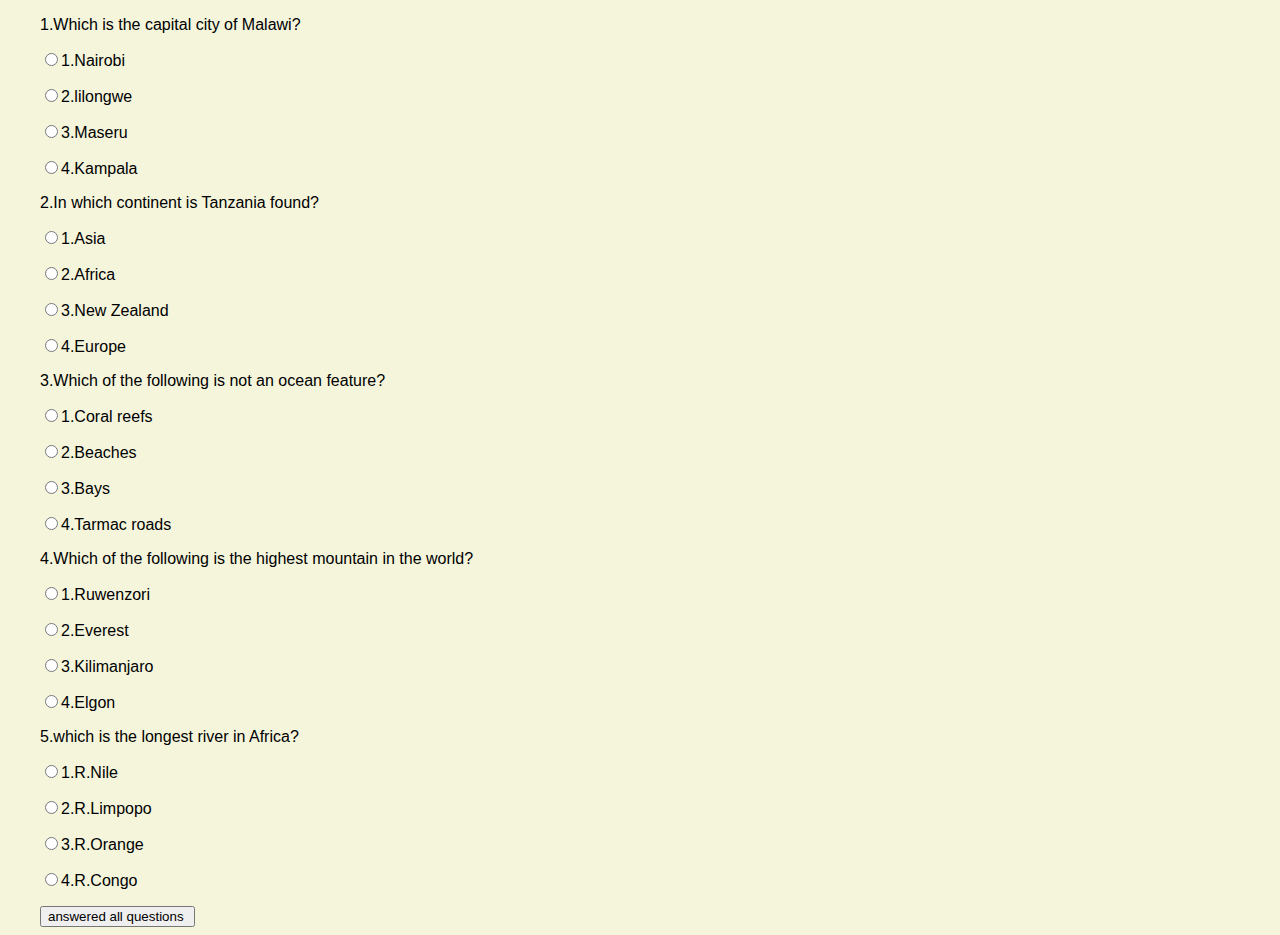
==== quiz.html @ 4d6506fc "this committ adds lines of code to the js file" ====
<!DOCTYPE html>
<html lang="en">
<head>
    <meta charset="UTF-8">
    <meta http-equiv="X-UA-Compatible" content="IE=edge">
    <meta name="viewport" content="width=device-width, initial-scale=1.0">
    <title>Quizes page</title>
    <link rel="stylesheet" href="quiz.css">
    <script type="text/javascript" src="quiz.js"></script>
</head>
<body>
    <form name="quiz" id="quiz"> 
       <div>
           <p>1.Which is the capital city of Malawi?</p>
           <p><input type="radio"name="question1" value="Nairobi">1.Nairobi</p>
           <p><input type="radio"name="question1" value="lilongwe">2.lilongwe</p>
           <p><input type="radio"name="question1" value="Maseru">3.Maseru</p>
           <p><input type="radio"name="question1" value="Kampala">4.Kampala</p>
       </div>
       <div>
        <p>2.In which continent is Tanzania found?</p>
        <p><input type="radio"name="question2" value="Asia">1.Asia</p>
        <p><input type="radio"name="question2" value="Africa">2.Africa</p>
        <p><input type="radio"name="question2" value="New Zealand">3.New Zealand</p>
        <p><input type="radio"name="question2" value="Europe">4.Europe</p>
    </div>
    <div>
        <p>3.Which of the following is not an ocean feature?</p>
        <p><input type="radio"name="question3" value="Coral reefs">1.Coral reefs</p>
        <p><input type="radio"name="question3" value="Beaches">2.Beaches</p>
        <p><input type="radio"name="question3" value="Bays">3.Bays</p>
        <p><input type="radio"name="question3" value="Tarmac roads">4.Tarmac roads</p>
    </div>
    <div>
        <p>4.Which of the following is the highest mountain in the world?</p>
        <p><input type="radio"name="question4" value="Ruwenzori">1.Ruwenzori</p>
        <p><input type="radio"name="question4" value="Everest">2.Everest</p>
        <p><input type="radio"name="question4" value="Kilimanjaro">3.Kilimanjaro</p>
        <p><input type="radio"name="question4" value="Elgon">4.Elgon</p>
    </div>
    <div>
        <p>5.which is the longest river in Africa?</p>
        <p><input type="radio"name="question5" value="R.Nile">1.R.Nile</p>
        <p><input type="radio"name="question5" value="R.Limpopo">2.R.Limpopo</p>
        <p><input type="radio"name="question5" value="R.Orange">3.R.Orange</p>
        <p><input type="radio"name="question5" value="R.Congo">4.R.Congo</p>
    </div>


       
       <input type="button" value="answered all questions " id="lastbutton" onclick="check()">
    </form>


</body>
</html>
---- quiz.css ----
body{
    background-color: beige;
    font-family: Arial, Helvetica, sans-serif;
    margin-left: 40px;

}
.lastbutton{
    background-color: ;
}
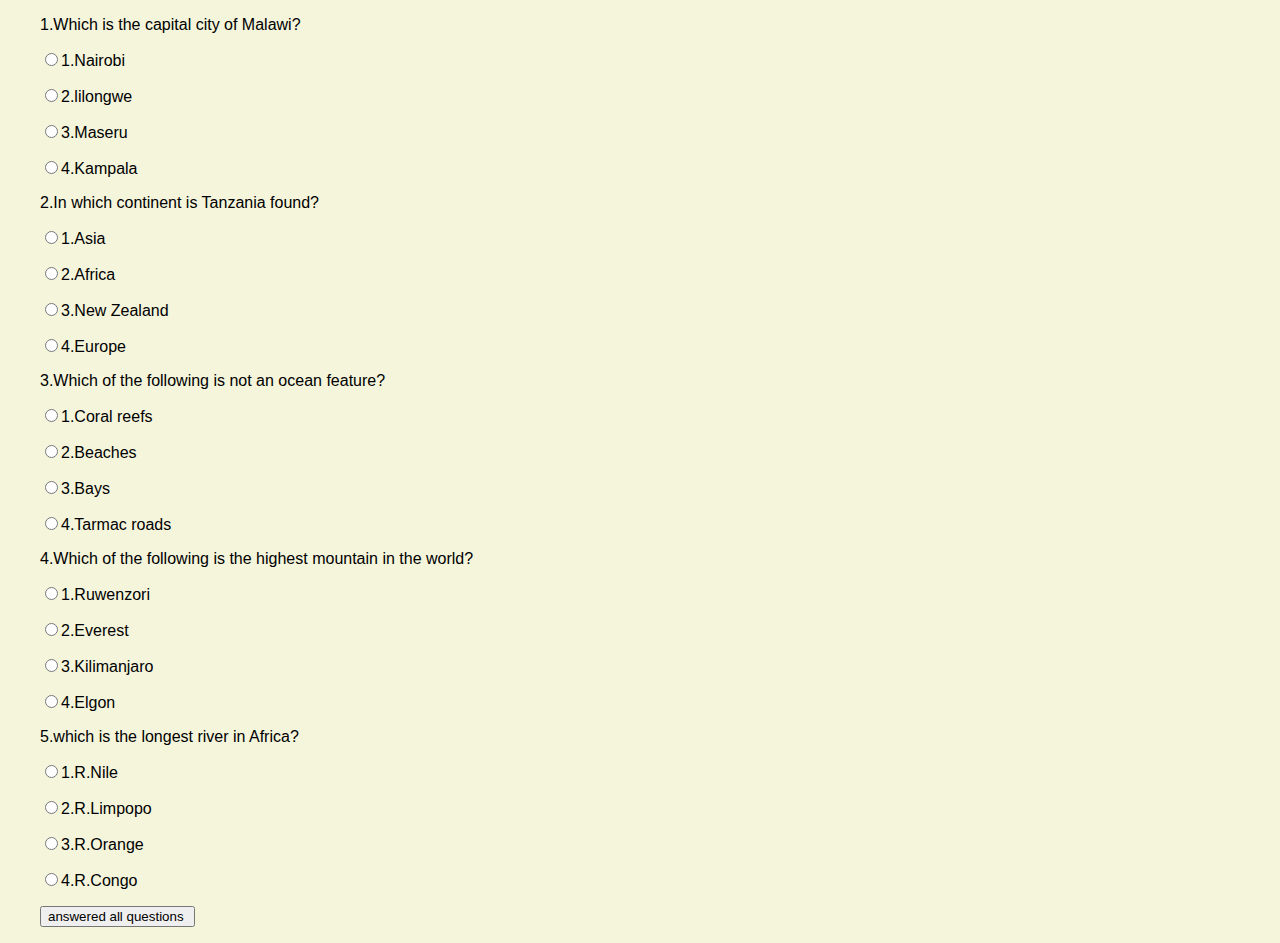
==== commit 3b40debc: "quiz variable and output variable are added to the js file" ====
--- a/quiz.html
+++ b/quiz.html
@@ -50,7 +50,7 @@
        
        <input type="button" value="answered all questions " id="lastbutton" onclick="check()">
     </form>
-
+<p id="output"></p>
 
 </body>
 </html>--- a/quiz.css
+++ b/quiz.css
@@ -5,5 +5,5 @@
 
 }
 .lastbutton{
-    background-color: ;
+    background-color: palegoldenrod;
 }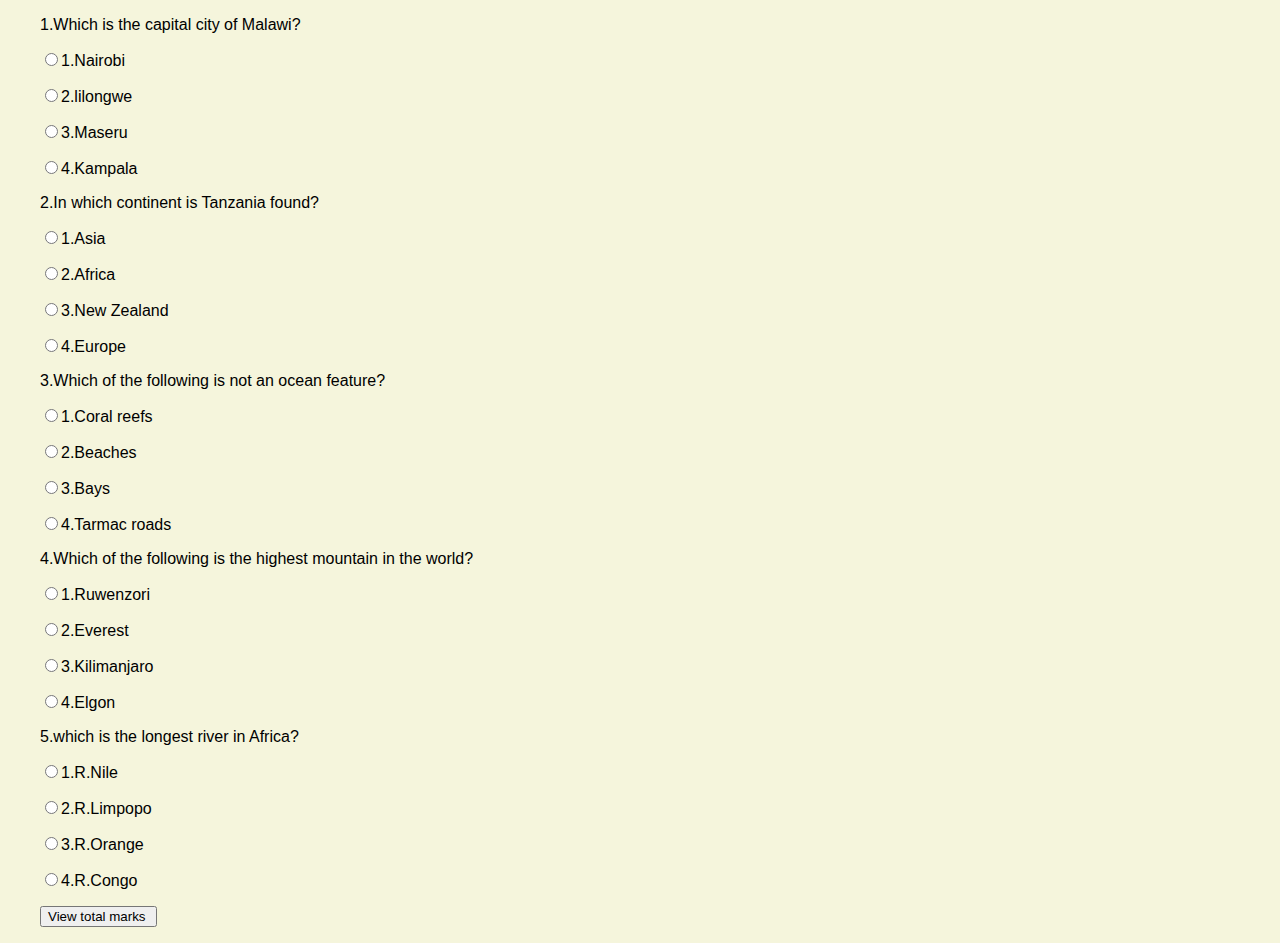
==== commit f6daac29: "remarks are added" ====
--- a/quiz.html
+++ b/quiz.html
@@ -48,9 +48,9 @@
 
 
        
-       <input type="button" value="answered all questions " id="lastbutton" onclick="check()">
+       <input type="button" value="View total marks " id="view" onclick="check()">
     </form>
-<p id="output"></p>
+<p id="marks"></p>
 
 </body>
 </html>--- a/quiz.css
+++ b/quiz.css
@@ -4,6 +4,9 @@
     margin-left: 40px;
 
 }
-.lastbutton{
-    background-color: palegoldenrod;
+.view{
+   background-color: black;
+    font-style: normal;
+    font-size: 18px;
+    padding: 6px;
 }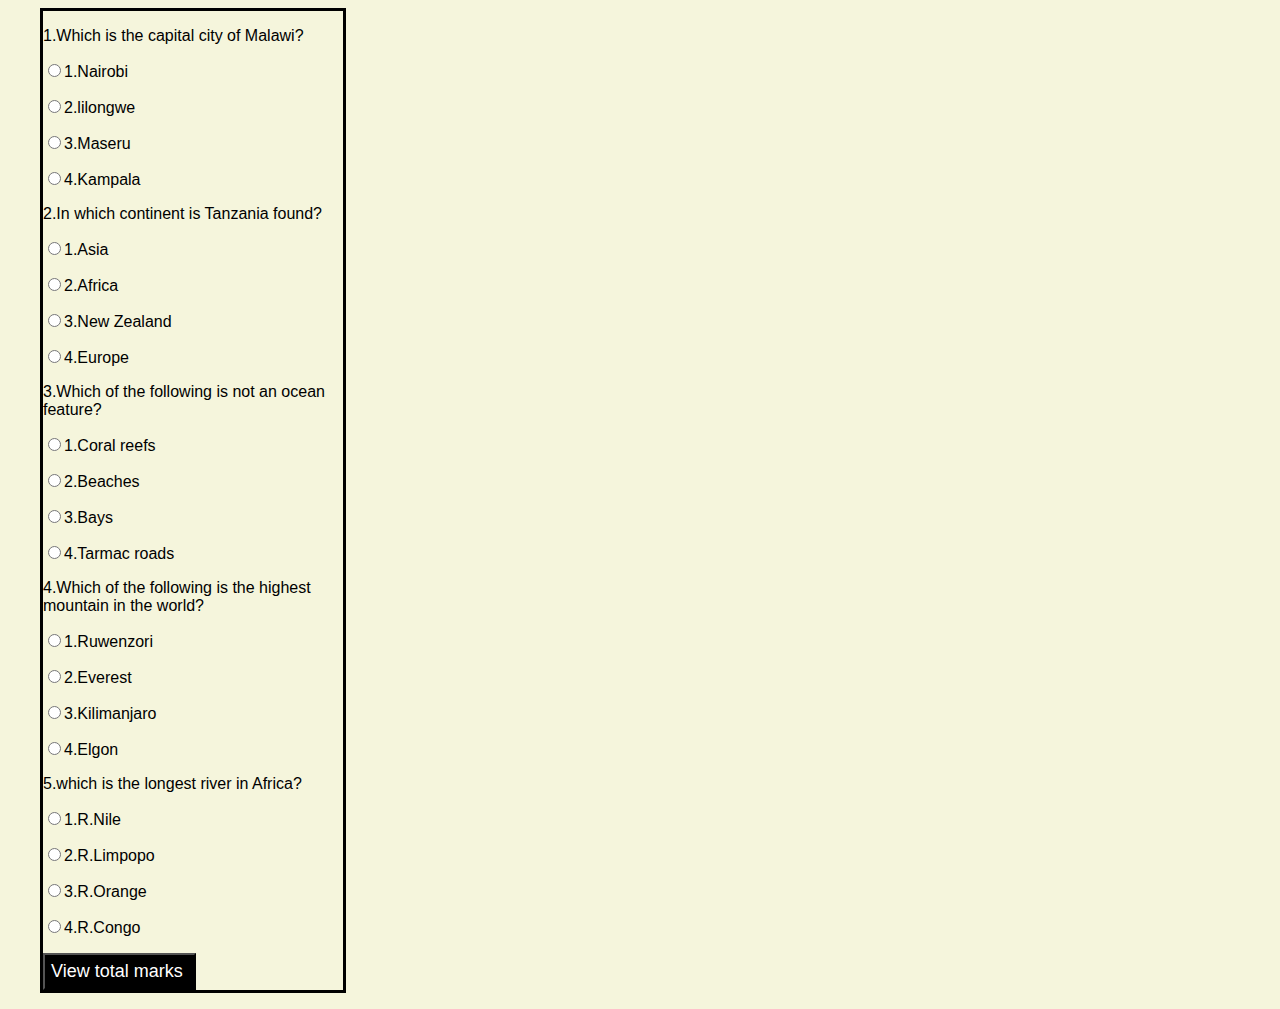
==== commit 18e44748: "formatting the form" ====
--- a/quiz.html
+++ b/quiz.html
@@ -9,7 +9,7 @@
     <script type="text/javascript" src="quiz.js"></script>
 </head>
 <body>
-    <form name="quiz" id="quiz"> 
+    <form name="quiz" class="quiz"> 
        <div>
            <p>1.Which is the capital city of Malawi?</p>
            <p><input type="radio"name="question1" value="Nairobi">1.Nairobi</p>
@@ -48,7 +48,7 @@
 
 
        
-       <input type="button" value="View total marks " id="view" onclick="check()">
+       <input type="button" value="View total marks " class="view" onclick="check()">
     </form>
 <p id="marks"></p>
 
--- a/quiz.css
+++ b/quiz.css
@@ -7,6 +7,13 @@
 .view{
    background-color: black;
     font-style: normal;
+    color: white;
     font-size: 18px;
     padding: 6px;
+}
+.quiz{
+    background-size: 40px;
+    border: solid black;
+    size: 60px;
+    width: 300px;
 }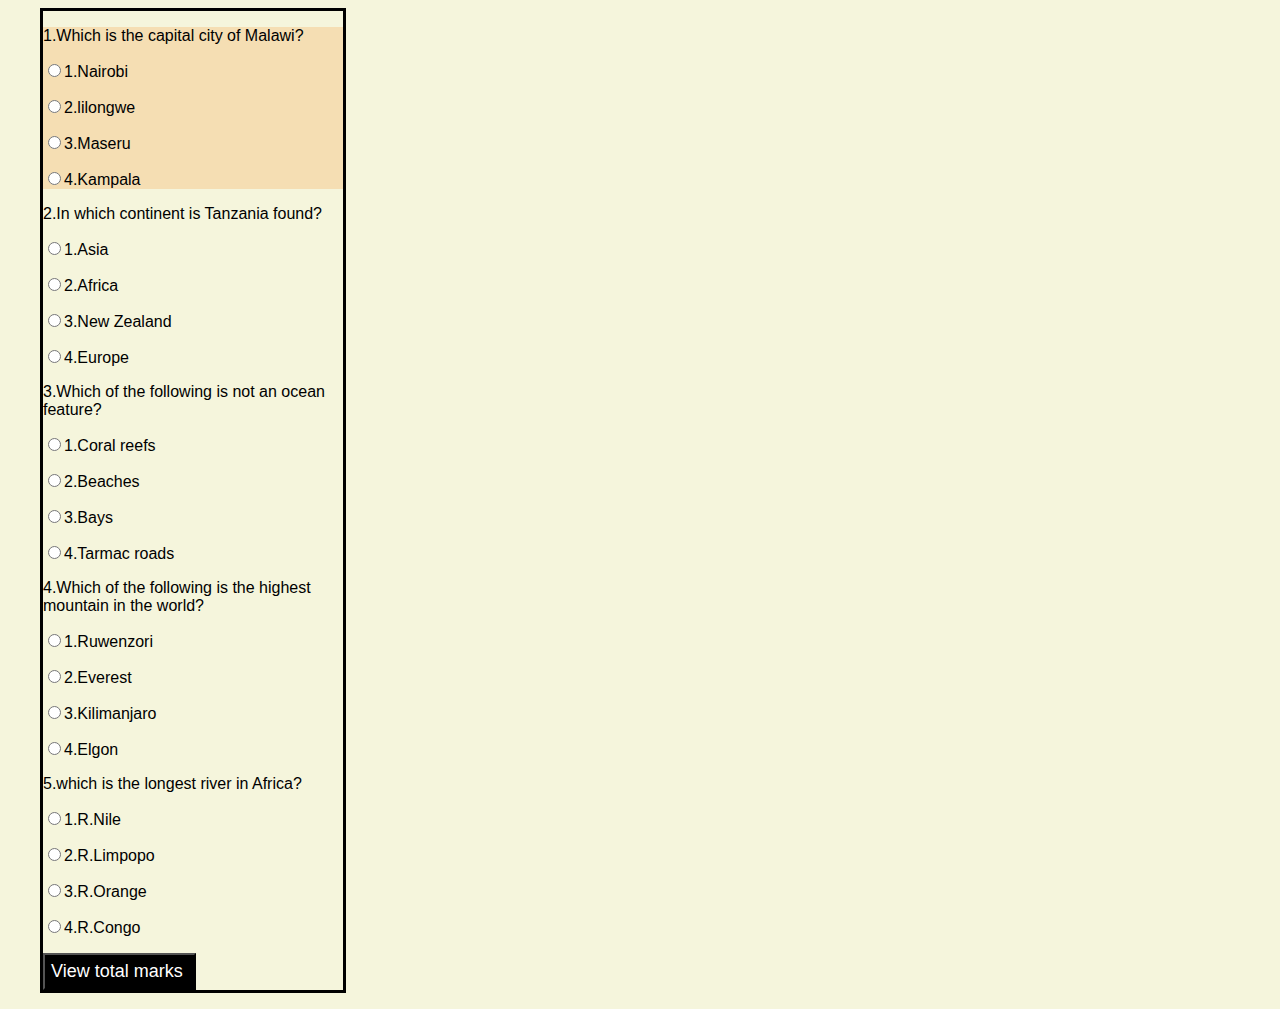
==== commit 31d6e207: "giving each question's div a class" ====
--- a/quiz.html
+++ b/quiz.html
@@ -10,35 +10,35 @@
 </head>
 <body>
     <form name="quiz" class="quiz"> 
-       <div>
+       <div class="div1">
            <p>1.Which is the capital city of Malawi?</p>
            <p><input type="radio"name="question1" value="Nairobi">1.Nairobi</p>
            <p><input type="radio"name="question1" value="lilongwe">2.lilongwe</p>
            <p><input type="radio"name="question1" value="Maseru">3.Maseru</p>
            <p><input type="radio"name="question1" value="Kampala">4.Kampala</p>
        </div>
-       <div>
+       <div class="div2">
         <p>2.In which continent is Tanzania found?</p>
         <p><input type="radio"name="question2" value="Asia">1.Asia</p>
         <p><input type="radio"name="question2" value="Africa">2.Africa</p>
         <p><input type="radio"name="question2" value="New Zealand">3.New Zealand</p>
         <p><input type="radio"name="question2" value="Europe">4.Europe</p>
     </div>
-    <div>
+    <div class="div3">
         <p>3.Which of the following is not an ocean feature?</p>
         <p><input type="radio"name="question3" value="Coral reefs">1.Coral reefs</p>
         <p><input type="radio"name="question3" value="Beaches">2.Beaches</p>
         <p><input type="radio"name="question3" value="Bays">3.Bays</p>
         <p><input type="radio"name="question3" value="Tarmac roads">4.Tarmac roads</p>
     </div>
-    <div>
+    <div class="div4">
         <p>4.Which of the following is the highest mountain in the world?</p>
         <p><input type="radio"name="question4" value="Ruwenzori">1.Ruwenzori</p>
         <p><input type="radio"name="question4" value="Everest">2.Everest</p>
         <p><input type="radio"name="question4" value="Kilimanjaro">3.Kilimanjaro</p>
         <p><input type="radio"name="question4" value="Elgon">4.Elgon</p>
     </div>
-    <div>
+    <div class="div5">
         <p>5.which is the longest river in Africa?</p>
         <p><input type="radio"name="question5" value="R.Nile">1.R.Nile</p>
         <p><input type="radio"name="question5" value="R.Limpopo">2.R.Limpopo</p>
--- a/quiz.css
+++ b/quiz.css
@@ -16,4 +16,8 @@
     border: solid black;
     size: 60px;
     width: 300px;
+}
+.div1{
+    background-color: wheat
+    ;
 }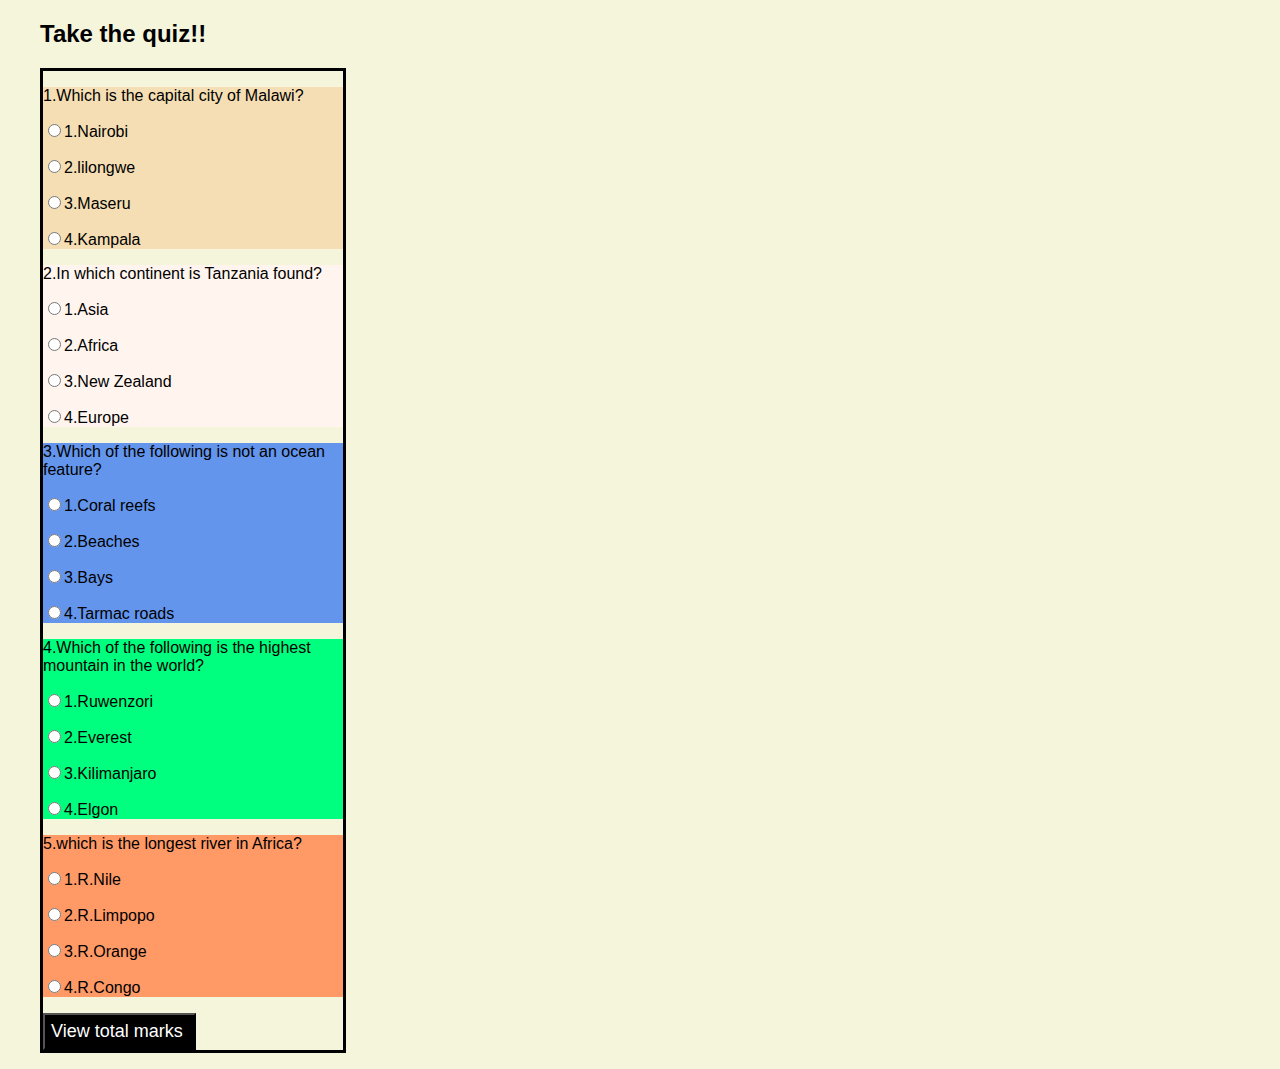
==== commit 4f9e9637: "h1 added to the quiz top" ====
--- a/quiz.html
+++ b/quiz.html
@@ -9,6 +9,7 @@
     <script type="text/javascript" src="quiz.js"></script>
 </head>
 <body>
+    <h2 class="blink">Take the quiz!!</h2>
     <form name="quiz" class="quiz"> 
        <div class="div1">
            <p>1.Which is the capital city of Malawi?</p>
--- a/quiz.css
+++ b/quiz.css
@@ -20,4 +20,16 @@
 .div1{
     background-color: wheat
     ;
+}
+.div2{
+    background-color: seashell;
+}
+.div3{
+    background-color: cornflowerblue;
+}
+.div4{
+   background-color: springgreen;
+}
+.div5{
+    background-color: #ff9966;
 }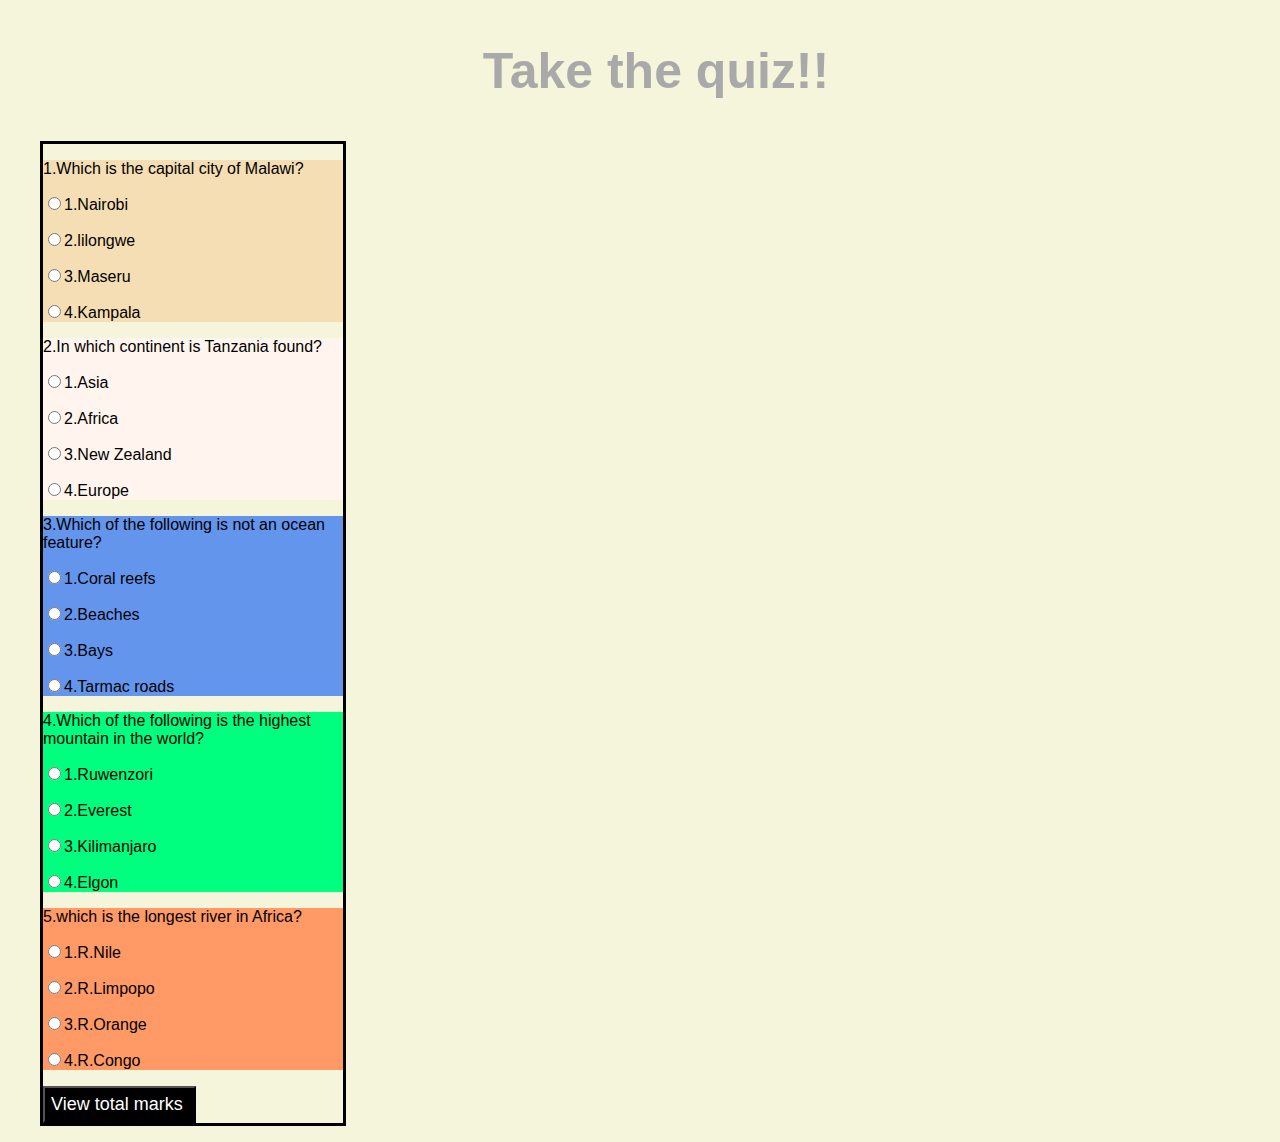
==== commit f8710dce: "trying to make text glow" ====
--- a/quiz.html
+++ b/quiz.html
@@ -9,7 +9,7 @@
     <script type="text/javascript" src="quiz.js"></script>
 </head>
 <body>
-    <h2 class="blink">Take the quiz!!</h2>
+    <h2 class="glow">Take the quiz!!</h2>
     <form name="quiz" class="quiz"> 
        <div class="div1">
            <p>1.Which is the capital city of Malawi?</p>
--- a/quiz.css
+++ b/quiz.css
@@ -1,7 +1,24 @@
 body{
+   
     background-color: beige;
     font-family: Arial, Helvetica, sans-serif;
     margin-left: 40px;
+
+}
+.glow{
+    font-size: 50px;
+    color: darkgray;
+    text-align: center;
+    animation: alternate-reverse;
+
+@-webkit-keyframes glow {
+    from {
+      text-shadow: 0 0 10px #fff, 0 0 20px #fff, 0 0 30px #e60073, 0 0 40px #e60073, 0 0 50px #e60073, 0 0 60px #e60073, 0 0 70px #e60073;
+    }
+    to {
+      text-shadow: 0 0 20px #fff, 0 0 30px #ff4da6, 0 0 40px #ff4da6, 0 0 50px #ff4da6, 0 0 60px #ff4da6, 0 0 70px #ff4da6, 0 0 80px #ff4da6;
+    }
+  }
 
 }
 .view{
